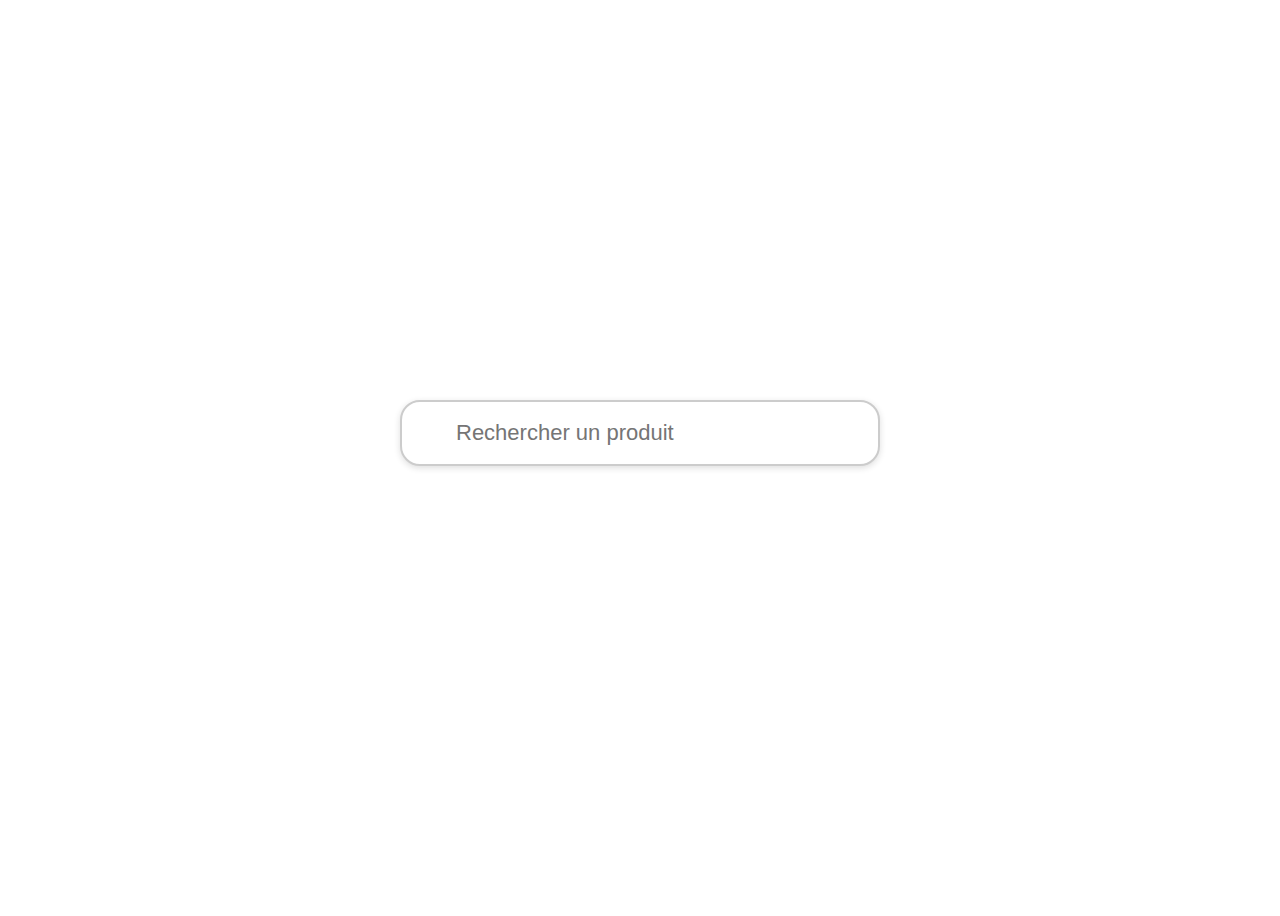
==== index.html @ 131ca462 "upload a first version" ====
<!DOCTYPE html>
<html>
<head>
  <title>Trouvez la meilleure offre</title>
  <link rel="stylesheet" type="text/css" href="style.css">
</head>
<body>
  <div id="main-container" class="container">
    <div id="search-container">
      <label class="search-wrapper">
        <input type="text" id="search" placeholder="Rechercher un produit">
        <span class="search-icon"></span>
      </label>
    </div>
    <div id="results"></div>
  </div>
  <script defer>
    async function loadProducts() {
      try {
        const response = await fetch('products.json');
        const data = await response.json();
        return data;
      } catch (error) {
        console.error('Erreur lors du chargement des produits :', error);
        return [];
      }
    }

    function createImageElement(src, alt, width) {
      const img = document.createElement('img');
      img.src = src;
      img.alt = alt;
      img.style.width = `${width}px`;
      return img;
    }

    function createImage(product, index) {
      const image = createImageElement(product[`image${index}`], product.name, 80);
      if (product[`link${index}`]) {
        const link = document.createElement('a');
        link.href = product[`link${index}`];
        link.target = '_blank';
        link.appendChild(image);
        return link;
      }
      return image;
    }

    function displayResults(products, searchTerm) {
      const resultsContainer = document.getElementById("results");
      resultsContainer.innerHTML = '';

      const matchingProducts = products.filter(product =>
        product.name.toLowerCase().includes(searchTerm.toLowerCase())
      );

      if (matchingProducts.length === 0) {
        const noResults = document.createElement('p');
        noResults.textContent = 'Aucun produit trouvé.';
        resultsContainer.appendChild(noResults);
        return;
      }

      matchingProducts.forEach(product => {
        const productDiv = document.createElement('div');
        productDiv.className = 'products';

        const productName = document.createElement('h2');
        productName.textContent = product.name;
        productDiv.appendChild(productName);

        const productImage = createImageElement(product.image, product.name, 140);
        productDiv.appendChild(productImage);

        const productDescription = document.createElement('p');
        productDescription.textContent = product.description;
        productDiv.appendChild(productDescription);

        for (let i = 1; i <= 5; i++) {
          productDiv.appendChild(createImage(product, i));
        }

        resultsContainer.appendChild(productDiv);
      });
    }

    async function main() {
      const products = await loadProducts();
      const searchInput = document.getElementById("search");
      const mainContainer = document.getElementById("main-container");

      searchInput.addEventListener("input", () => {
        const searchTerm = searchInput.value.trim();
        if (searchTerm === "") {
          mainContainer.classList.remove("top");
          document.getElementById("results").innerHTML = "";
          return;
        }

        mainContainer.classList.add("top");
        displayResults(products, searchTerm);
      });
    }

    document.addEventListener("DOMContentLoaded", main);
  </script>
</body>
</html>
---- style.css ----
body {
    font-family: Arial, sans-serif;
    font-size: 16px;
    text-align: center;
  }
  
  .container {
    display: flex;
    flex-direction: column;
    align-items: center;
    justify-content: center;
    min-height: 100vh;
  }
  
  .container.top {
    justify-content: flex-start;
    padding-top: 2rem;
  }
  
  #results {
    display: flex;
    flex-wrap: wrap;
    justify-content: center;
    align-items: flex-start;
    margin-top: 50px;
  }
  
  .products {
    justify-content: space-between;
    align-items: center;
    margin: 12px;
    border: 1.1px solid rgb(159, 159, 159);
    padding: 12px;
    border-radius: 12px;
  }
  
  #search-wrapper {
    display: flex;
    flex-direction: column;
    align-items: center;
    margin-bottom: 20px;
  }
  
  #search-label {
    font-size: 20px;
    margin-bottom: 5px;
  }
  
.search-container {
  display: flex;
  justify-content: center;
  align-items: center;
  margin-top: 50px;
}

#search {
  background-image: url('https://img.icons8.com/material-outlined/24/000000/search--v1.png');
  background-size: 26px;
  background-position: 16px center; /* Décaler l'image de fond vers la gauche */
  background-repeat: no-repeat;
  padding: 10px 15px 10px 40px;
  font-size: 20px;
  border: 2px solid #ccc;
  border-radius: 20px;
  border-top-left-radius: 20px;
  border-bottom-left-radius: 20px;
  border-top-right-radius: 20px;
  border-bottom-right-radius: 20px;
  width: 400px;
  margin: 0 auto;
  box-shadow: 0 2px 6px rgba(32, 33, 36, 0.15);
}

  
  #search:focus {
    border-color: #4d90fe;
    box-shadow: 0 1px 6px rgba(32, 33, 36, 0.28);
  }
  
  @media (max-width: 480px) {
    #search {
      font-size: 18px;
      padding: 14px 18px 14px 42px;
      width: 100%;
      max-width: none;
      box-sizing: border-box;
    }
  }
  
  @media (min-width: 481px) and (max-width: 768px) {
    #search {
      font-size: 20px;
      padding: 16px 20px 16px 48px;
    }
  }
  
  @media (min-width: 769px) {
    #search {
      font-size: 22px;
      padding: 18px 22px 18px 54px;
    }
  }
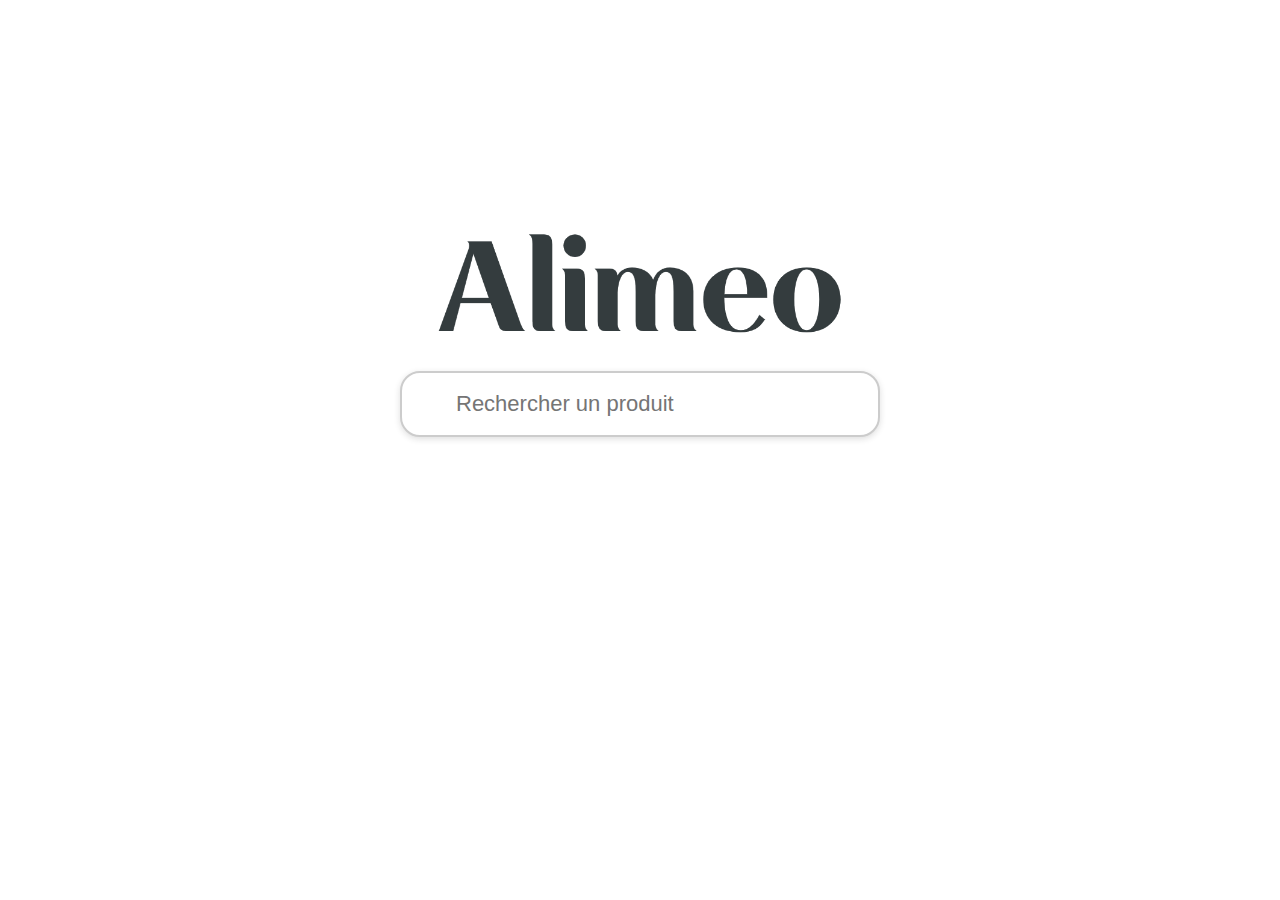
==== commit 25dd6c39: "Change the title and add the logo" ====
--- a/index.html
+++ b/index.html
@@ -1,12 +1,16 @@
 <!DOCTYPE html>
 <html>
 <head>
-  <title>Trouvez la meilleure offre</title>
+  <title>Alimeo</title>
   <link rel="stylesheet" type="text/css" href="style.css">
 </head>
 <body>
   <div id="main-container" class="container">
     <div id="search-container">
+      <div class="logo-container">
+        <img src="alimeo.png" alt="Logo de votre entreprise">
+      </div>
+      <br />
       <label class="search-wrapper">
         <input type="text" id="search" placeholder="Rechercher un produit">
         <span class="search-icon"></span>
@@ -84,24 +88,39 @@
       });
     }
 
+    function toggleLogoVisibility(searchTerm) {
+      const logoContainer = document.querySelector(".logo-container");
+      const mainContainer = document.getElementById("main-container");
+      
+      if (searchTerm === "") {
+        logoContainer.style.display = "flex";
+        mainContainer.classList.remove("top");
+      } else {
+        logoContainer.style.display = "none";
+        mainContainer.classList.add("top");
+      }
+    }
+
     async function main() {
       const products = await loadProducts();
       const searchInput = document.getElementById("search");
       const mainContainer = document.getElementById("main-container");
-
+    
       searchInput.addEventListener("input", () => {
         const searchTerm = searchInput.value.trim();
+        toggleLogoVisibility(searchTerm);
+    
         if (searchTerm === "") {
           mainContainer.classList.remove("top");
           document.getElementById("results").innerHTML = "";
           return;
         }
-
+    
         mainContainer.classList.add("top");
         displayResults(products, searchTerm);
       });
     }
-
+    
     document.addEventListener("DOMContentLoaded", main);
   </script>
 </body>
--- a/style.css
+++ b/style.css
@@ -1,102 +1,109 @@
 body {
-    font-family: Arial, sans-serif;
-    font-size: 16px;
-    text-align: center;
-  }
-  
-  .container {
-    display: flex;
-    flex-direction: column;
-    align-items: center;
-    justify-content: center;
-    min-height: 100vh;
-  }
-  
-  .container.top {
-    justify-content: flex-start;
-    padding-top: 2rem;
-  }
-  
-  #results {
-    display: flex;
-    flex-wrap: wrap;
-    justify-content: center;
-    align-items: flex-start;
-    margin-top: 50px;
-  }
-  
-  .products {
-    justify-content: space-between;
-    align-items: center;
-    margin: 12px;
-    border: 1.1px solid rgb(159, 159, 159);
-    padding: 12px;
-    border-radius: 12px;
-  }
-  
-  #search-wrapper {
-    display: flex;
-    flex-direction: column;
-    align-items: center;
-    margin-bottom: 20px;
-  }
-  
-  #search-label {
-    font-size: 20px;
-    margin-bottom: 5px;
-  }
-  
+  font-family: Arial, sans-serif;
+  font-size: 16px;
+  text-align: center;
+  margin: 0;
+}
+
+.container {
+  display: flex;
+  flex-direction: column;
+  align-items: center;
+  justify-content: center;
+  min-height: 100vh;
+  position: relative;
+  transform: translateY(-10%); /* Ajustez cette valeur pour déplacer le contenu vers le haut */
+}
+
+
+
+.container.top {
+  justify-content: flex-start;
+  padding-top: 0;
+}
+
+.container.top #search-container {
+  position: sticky;
+  top: 0;
+  background-color: white;
+  z-index: 1000;
+}
+
+.logo-container {
+  display: flex;
+  align-items: center;
+  justify-content: center;
+  margin-bottom: 20px;
+}
+
+.logo-container img {
+  max-height: 100px;
+  max-width: 100%;
+}
+
 .search-container {
   display: flex;
   justify-content: center;
   align-items: center;
-  margin-top: 50px;
 }
+
 
 #search {
   background-image: url('https://img.icons8.com/material-outlined/24/000000/search--v1.png');
   background-size: 26px;
-  background-position: 16px center; /* Décaler l'image de fond vers la gauche */
+  background-position: 16px center;
   background-repeat: no-repeat;
   padding: 10px 15px 10px 40px;
   font-size: 20px;
   border: 2px solid #ccc;
   border-radius: 20px;
-  border-top-left-radius: 20px;
-  border-bottom-left-radius: 20px;
-  border-top-right-radius: 20px;
-  border-bottom-right-radius: 20px;
   width: 400px;
   margin: 0 auto;
   box-shadow: 0 2px 6px rgba(32, 33, 36, 0.15);
 }
 
-  
-  #search:focus {
-    border-color: #4d90fe;
-    box-shadow: 0 1px 6px rgba(32, 33, 36, 0.28);
+#search:focus {
+  border-color: #4d90fe;
+  box-shadow: 0 1px 6px rgba(32, 33, 36, 0.28);
+}
+
+@media (max-width: 480px) {
+  #search {
+    font-size: 18px;
+    padding: 14px 18px 14px 42px;
+    width: 100%;
+    max-width: none;
+    box-sizing: border-box;
   }
-  
-  @media (max-width: 480px) {
-    #search {
-      font-size: 18px;
-      padding: 14px 18px 14px 42px;
-      width: 100%;
-      max-width: none;
-      box-sizing: border-box;
-    }
+}
+
+@media (min-width: 481px) and (max-width: 768px) {
+  #search {
+    font-size: 20px;
+    padding: 16px 20px 16px 48px;
   }
-  
-  @media (min-width: 481px) and (max-width: 768px) {
-    #search {
-      font-size: 20px;
-      padding: 16px 20px 16px 48px;
-    }
+}
+
+@media (min-width: 769px) {
+  #search {
+    font-size: 22px;
+    padding: 18px 22px 18px 54px;
   }
-  
-  @media (min-width: 769px) {
-    #search {
-      font-size: 22px;
-      padding: 18px 22px 18px 54px;
-    }
-  }+}
+
+#results {
+  display: flex;
+  flex-wrap: wrap;
+  justify-content: center;
+  align-items: flex-start;
+  margin-top: 50px;
+}
+
+.products {
+  justify-content: space-between;
+  align-items: center;
+  margin: 12px;
+  border: 1.1px solid rgb(159, 159, 159);
+  padding: 12px;
+  border-radius: 12px;
+}
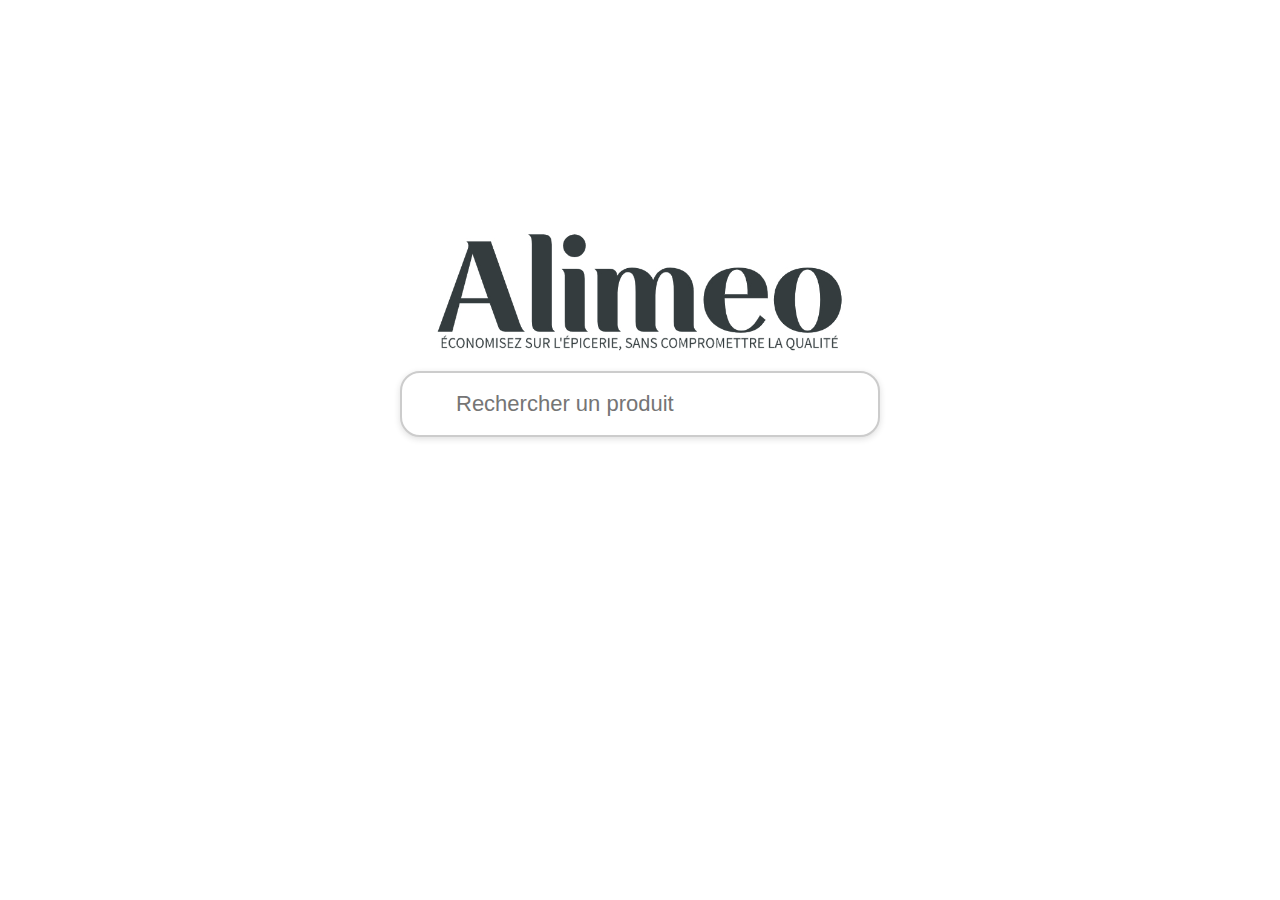
==== commit e490e0db: "Fix search bar position" ====
--- a/index.html
+++ b/index.html
@@ -8,9 +8,8 @@
   <div id="main-container" class="container">
     <div id="search-container">
       <div class="logo-container">
-        <img src="alimeo.png" alt="Logo de votre entreprise">
+        <img src="alimeo.jpg" alt="Logo de votre entreprise">
       </div>
-      <br />
       <label class="search-wrapper">
         <input type="text" id="search" placeholder="Rechercher un produit">
         <span class="search-icon"></span>
@@ -101,27 +100,40 @@
       }
     }
 
+    function toggleRaise(searchTerm) {
+      const mainContainer = document.getElementById("main-container");
+    
+      if (searchTerm === "") {
+        mainContainer.classList.add("raise");
+      } else {
+        mainContainer.classList.remove("raise");
+      }
+    }
+    
     async function main() {
       const products = await loadProducts();
       const searchInput = document.getElementById("search");
-      const mainContainer = document.getElementById("main-container");
     
       searchInput.addEventListener("input", () => {
         const searchTerm = searchInput.value.trim();
         toggleLogoVisibility(searchTerm);
+        toggleRaise(searchTerm);
     
         if (searchTerm === "") {
-          mainContainer.classList.remove("top");
+          document.getElementById("main-container").classList.remove("top");
           document.getElementById("results").innerHTML = "";
           return;
         }
     
-        mainContainer.classList.add("top");
+        document.getElementById("main-container").classList.add("top");
         displayResults(products, searchTerm);
       });
+    
+      toggleRaise(""); // Initialiser la position du logo et de la barre de recherche
     }
     
     document.addEventListener("DOMContentLoaded", main);
+    
   </script>
 </body>
 </html>--- a/style.css
+++ b/style.css
@@ -12,10 +12,11 @@
   justify-content: center;
   min-height: 100vh;
   position: relative;
-  transform: translateY(-10%); /* Ajustez cette valeur pour déplacer le contenu vers le haut */
 }
 
-
+.container.raise {
+  transform: translateY(-10%);
+}
 
 .container.top {
   justify-content: flex-start;
@@ -27,6 +28,11 @@
   top: 0;
   background-color: white;
   z-index: 1000;
+  border-top: 10px solid #ffffff; /* Changement de la couleur et de l'épaisseur de la bordure */
+}
+
+.container.top #search-container.hide-border {
+  border-top: none; /* Masquer la bordure lorsqu'il n'y a pas de recherche */
 }
 
 .logo-container {
@@ -37,8 +43,8 @@
 }
 
 .logo-container img {
-  max-height: 100px;
-  max-width: 100%;
+  max-height: 118px;
+  max-width: 118%;
 }
 
 .search-container {
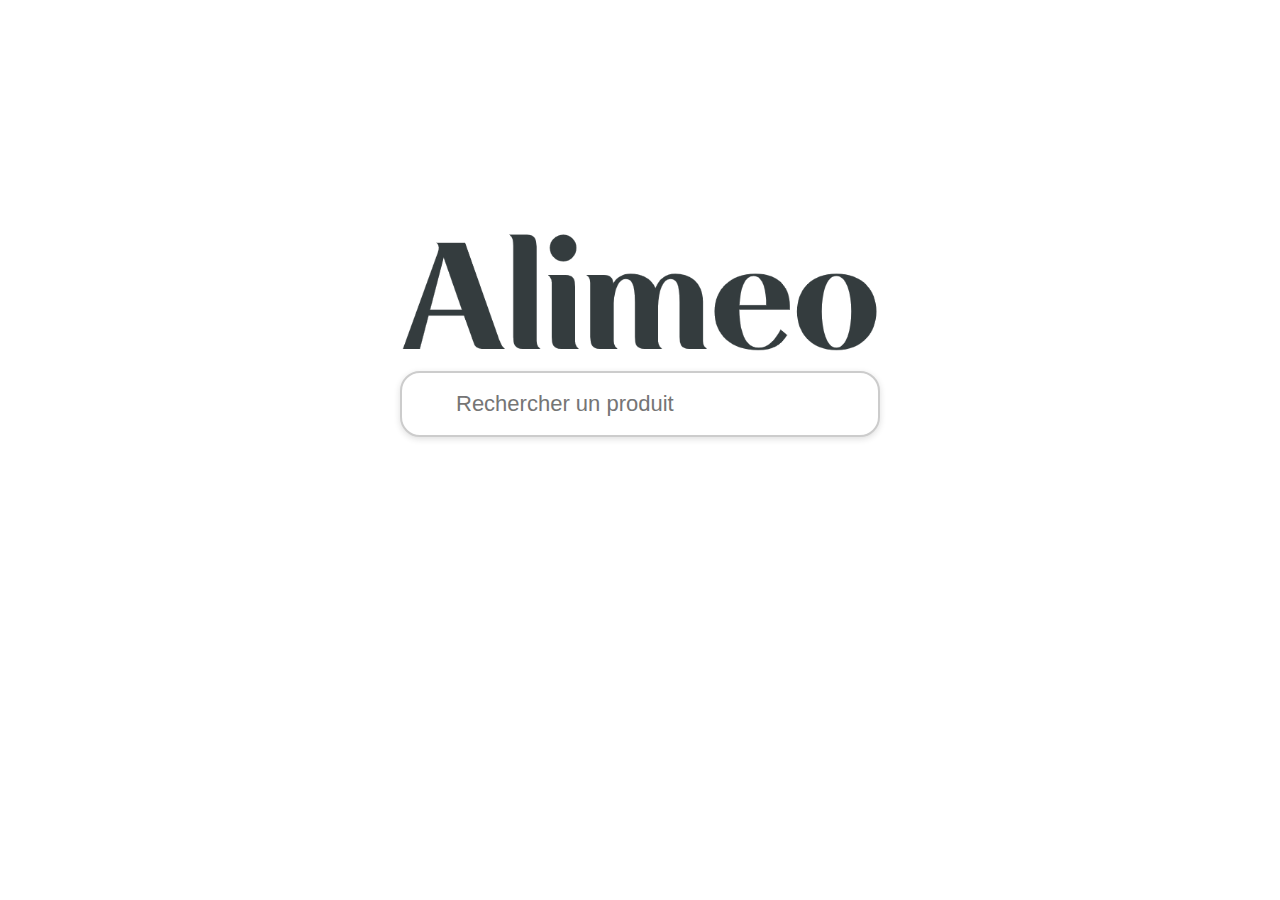
==== commit 61f7a9b8: "fix logo" ====
--- a/index.html
+++ b/index.html
@@ -2,13 +2,13 @@
 <html>
 <head>
   <title>Alimeo</title>
-  <link rel="stylesheet" type="text/css" href="style.css">
+  <link rel="stylesheet" type="text/css" href="css/index.css">
 </head>
 <body>
   <div id="main-container" class="container">
     <div id="search-container">
       <div class="logo-container">
-        <img src="alimeo.jpg" alt="Logo de votre entreprise">
+        <img src="img/logo/alimeo.png" alt="Alimeo">
       </div>
       <label class="search-wrapper">
         <input type="text" id="search" placeholder="Rechercher un produit">
@@ -17,123 +17,6 @@
     </div>
     <div id="results"></div>
   </div>
-  <script defer>
-    async function loadProducts() {
-      try {
-        const response = await fetch('products.json');
-        const data = await response.json();
-        return data;
-      } catch (error) {
-        console.error('Erreur lors du chargement des produits :', error);
-        return [];
-      }
-    }
-
-    function createImageElement(src, alt, width) {
-      const img = document.createElement('img');
-      img.src = src;
-      img.alt = alt;
-      img.style.width = `${width}px`;
-      return img;
-    }
-
-    function createImage(product, index) {
-      const image = createImageElement(product[`image${index}`], product.name, 80);
-      if (product[`link${index}`]) {
-        const link = document.createElement('a');
-        link.href = product[`link${index}`];
-        link.target = '_blank';
-        link.appendChild(image);
-        return link;
-      }
-      return image;
-    }
-
-    function displayResults(products, searchTerm) {
-      const resultsContainer = document.getElementById("results");
-      resultsContainer.innerHTML = '';
-
-      const matchingProducts = products.filter(product =>
-        product.name.toLowerCase().includes(searchTerm.toLowerCase())
-      );
-
-      if (matchingProducts.length === 0) {
-        const noResults = document.createElement('p');
-        noResults.textContent = 'Aucun produit trouvé.';
-        resultsContainer.appendChild(noResults);
-        return;
-      }
-
-      matchingProducts.forEach(product => {
-        const productDiv = document.createElement('div');
-        productDiv.className = 'products';
-
-        const productName = document.createElement('h2');
-        productName.textContent = product.name;
-        productDiv.appendChild(productName);
-
-        const productImage = createImageElement(product.image, product.name, 140);
-        productDiv.appendChild(productImage);
-
-        const productDescription = document.createElement('p');
-        productDescription.textContent = product.description;
-        productDiv.appendChild(productDescription);
-
-        for (let i = 1; i <= 5; i++) {
-          productDiv.appendChild(createImage(product, i));
-        }
-
-        resultsContainer.appendChild(productDiv);
-      });
-    }
-
-    function toggleLogoVisibility(searchTerm) {
-      const logoContainer = document.querySelector(".logo-container");
-      const mainContainer = document.getElementById("main-container");
-      
-      if (searchTerm === "") {
-        logoContainer.style.display = "flex";
-        mainContainer.classList.remove("top");
-      } else {
-        logoContainer.style.display = "none";
-        mainContainer.classList.add("top");
-      }
-    }
-
-    function toggleRaise(searchTerm) {
-      const mainContainer = document.getElementById("main-container");
-    
-      if (searchTerm === "") {
-        mainContainer.classList.add("raise");
-      } else {
-        mainContainer.classList.remove("raise");
-      }
-    }
-    
-    async function main() {
-      const products = await loadProducts();
-      const searchInput = document.getElementById("search");
-    
-      searchInput.addEventListener("input", () => {
-        const searchTerm = searchInput.value.trim();
-        toggleLogoVisibility(searchTerm);
-        toggleRaise(searchTerm);
-    
-        if (searchTerm === "") {
-          document.getElementById("main-container").classList.remove("top");
-          document.getElementById("results").innerHTML = "";
-          return;
-        }
-    
-        document.getElementById("main-container").classList.add("top");
-        displayResults(products, searchTerm);
-      });
-    
-      toggleRaise(""); // Initialiser la position du logo et de la barre de recherche
-    }
-    
-    document.addEventListener("DOMContentLoaded", main);
-    
-  </script>
+  <script src="js/index.js" defer></script>
 </body>
 </html>--- a/css/index.css
+++ b/css/index.css
@@ -0,0 +1,123 @@
+body {
+  font-family: Arial, sans-serif;
+  font-size: 16px;
+  text-align: center;
+  margin: 0;
+}
+
+.container {
+  display: flex;
+  flex-direction: column;
+  align-items: center;
+  justify-content: center;
+  min-height: 100vh;
+  position: relative;
+}
+
+.container.raise {
+  transform: translateY(-10%);
+}
+
+.container.top {
+  justify-content: flex-start;
+  padding-top: 0;
+}
+
+.container.top #search-container {
+  position: sticky;
+  top: 0;
+  background-color: white;
+  z-index: 1000;
+  border-top: 10px solid #ffffff;
+}
+
+.container.top #search-container.hide-border {
+  border-top: none;
+}
+
+.logo-container {
+  display: flex;
+  align-items: center;
+  justify-content: center;
+  margin-bottom: 20px;
+}
+
+.logo-container img {
+  max-height: 118px;
+  max-width: 118%;
+}
+
+.search-container {
+  display: flex;
+  justify-content: center;
+  align-items: center;
+}
+
+
+#search {
+  background-image: url('https://img.icons8.com/material-outlined/24/000000/search--v1.png');
+  background-size: 26px;
+  background-position: 16px center;
+  background-repeat: no-repeat;
+  padding: 10px 15px 10px 40px;
+  font-size: 20px;
+  border: 2px solid #ccc;
+  border-radius: 20px;
+  width: 400px;
+  margin: 0 auto;
+  box-shadow: 0 2px 6px rgba(32, 33, 36, 0.15);
+}
+
+#search:focus {
+  border-color: #4d90fe;
+  box-shadow: 0 1px 6px rgba(32, 33, 36, 0.28);
+}
+
+@media (max-width: 480px) {
+  #search {
+    font-size: 18px;
+    padding: 14px 18px 14px 42px;
+    width: 100%;
+    max-width: none;
+    box-sizing: border-box;
+  }
+}
+
+@media (min-width: 481px) and (max-width: 768px) {
+  #search {
+    font-size: 20px;
+    padding: 16px 20px 16px 48px;
+  }
+}
+
+@media (min-width: 769px) {
+  #search {
+    font-size: 22px;
+    padding: 18px 22px 18px 54px;
+  }
+}
+
+#results {
+  display: flex;
+  flex-wrap: wrap;
+  justify-content: center;
+  align-items: flex-start;
+  margin-top: 50px;
+}
+
+.products {
+  justify-content: space-between;
+  align-items: center;
+  margin: 12px;
+  border: 1.1px solid rgb(159, 159, 159);
+  padding: 12px;
+  border-radius: 12px;
+  background-color: #ffffff; /* Ajouter une couleur de fond */
+  box-shadow: 0 1px 3px rgba(0, 0, 0, 0.12), 0 1px 2px rgba(0, 0, 0, 0.24); /* Ajouter une ombre */
+  transition: all 0.3s cubic-bezier(0.25, 0.8, 0.25, 1); /* Ajouter une transition pour les effets au survol */
+}
+
+.products:hover {
+  box-shadow: 0 14px 28px rgba(0, 0, 0, 0.25), 0 10px 10px rgba(0, 0, 0, 0.22); /* Modifier l'ombre au survol */
+  background-color: #ffffff; /* Changer la couleur de fond au survol */
+}